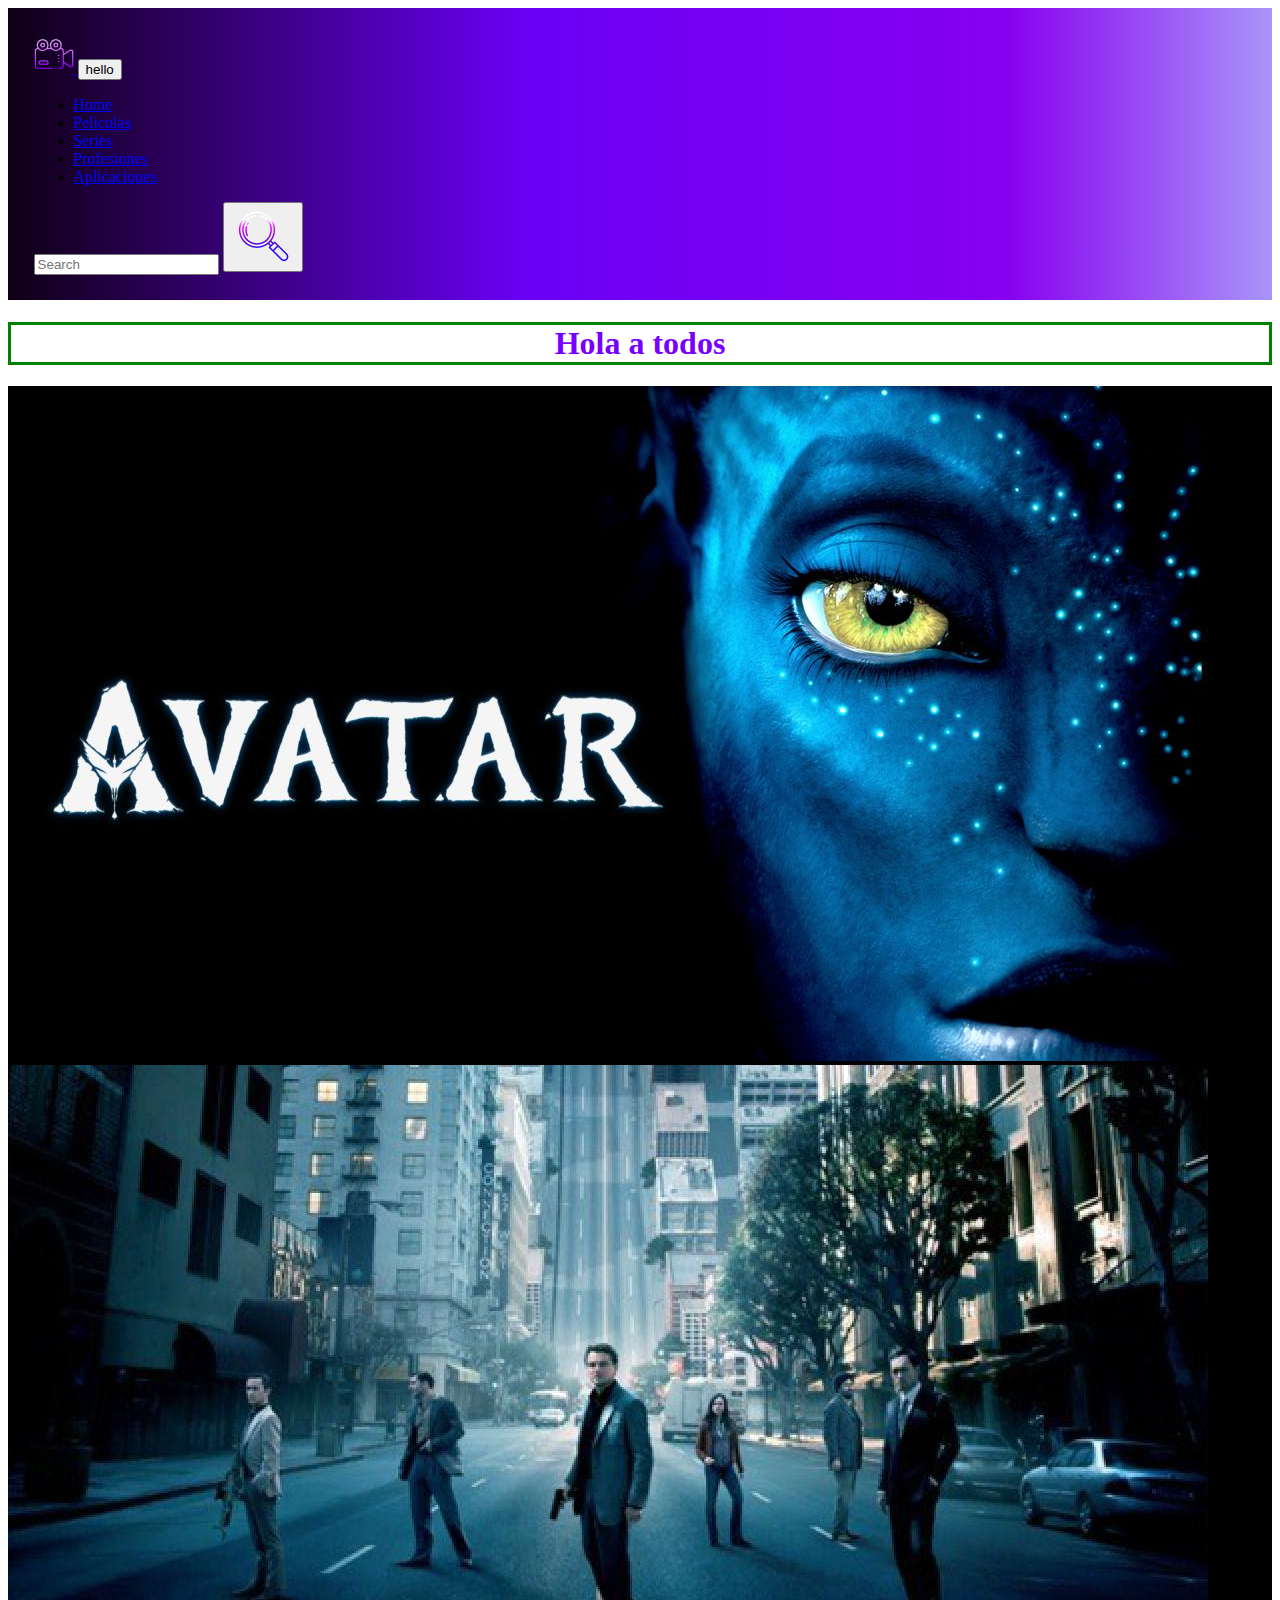
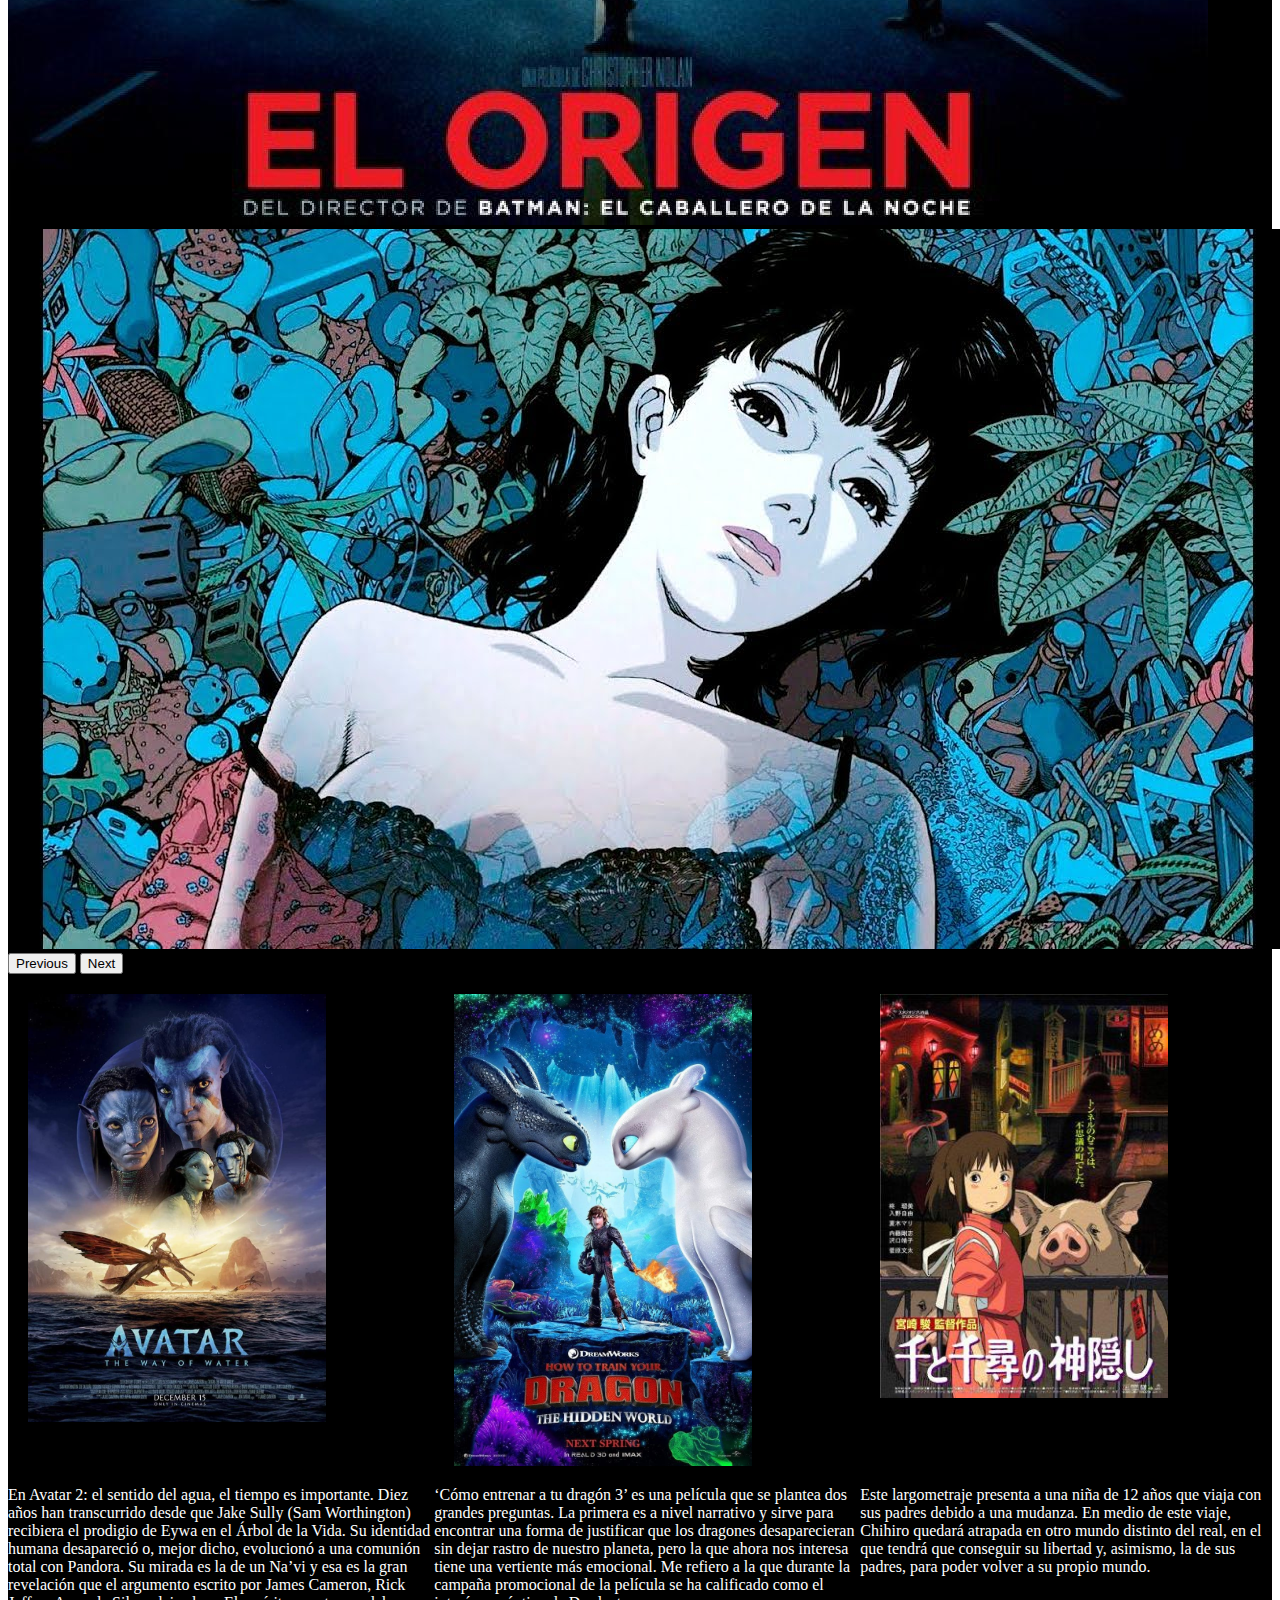
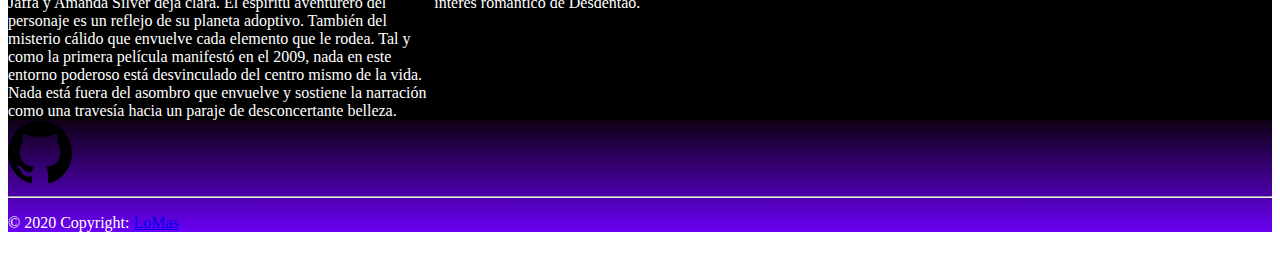
==== proyecto_loMas/index.html @ f8d0b020 "Add files via upload" ====
<!DOCTYPE html>
<html lang="en">

<head>
    <meta charset="UTF-8">
    <meta name="author" content="Shova Shrestha">
    <meta http-equiv="X-UA-Compatible" content="IE=edge">
    <meta name="viewport" content="width=device-width, initial-scale=1.0">
    <title>LoMas</title>
    <script src="script.js"></script>
    <link rel="stylesheet" href="style.css">
    <!-- bootStrap css-->
    <link href="https://cdn.jsdelivr.net/npm/bootstrap@5.3.0-alpha1/dist/css/bootstrap.min.css" rel="stylesheet"
        integrity="sha384-GLhlTQ8iRABdZLl6O3oVMWSktQOp6b7In1Zl3/Jr59b6EGGoI1aFkw7cmDA6j6gD" crossorigin="anonymous">

    <script type="text/javascript" src="jquery.js"></script>
    <!-- bootStrap JavaScript-->
    <script src="https://cdn.jsdelivr.net/npm/bootstrap@5.3.0-alpha1/dist/js/bootstrap.bundle.min.js"
        integrity="sha384-w76AqPfDkMBDXo30jS1Sgez6pr3x5MlQ1ZAGC+nuZB+EYdgRZgiwxhTBTkF7CXvN"
        crossorigin="anonymous"></script>



    <script>
        $(function () {
            $("#header").load("header.html");
        });
    </script>
    <script>
        $(function () {
            $("#footer").load("footer.html");
        });
    </script>

    <link rel="icon" href="img/camara-de-cine (1).png">
   
    

</head>


<body>
    <!-- Header-->
    <div id="header"></div>

    <h1>Hola a todos</h1>

    <!-- Header-->
    <div class="contenedor">
        <!-- Carrusel-->
        <div id="carouselExampleInterval" class="carousel slide" data-bs-ride="carousel">
            <div class="carousel-inner ">
                <div class="carousel-item active " data-bs-interval="10000">
                    <img src="img/avatar.jpeg" alt="portada avatar" class="d-block w-100 ">
                </div>
                <div class="carousel-item" data-bs-interval="2000">
                    <img src="img/origen.jpg" alt="imagen de cartelera, El viaje de Chihiro" class="d-block w-100">
                </div>
                <div class="carousel-item">
                    <img src="img/perfect_blue.jpg"
                        alt="imagen de cartelera de la pelicula como entrenar a tu dragón dos" class="d-block w-100 ">
                </div>
            </div>

            <!-- botones de flecha-->
            <button class="carousel-control-prev" type="button" data-bs-target="#carouselExampleInterval"
                data-bs-slide="prev">
                <span class="carousel-control-prev-icon" aria-hidden="true"></span>
                <span class="visually-hidden">Previous</span>
            </button>
            <button class="carousel-control-next" type="button" data-bs-target="#carouselExampleInterval"
                data-bs-slide="next">
                <span class="carousel-control-next-icon" aria-hidden="true"></span>
                <span class="visually-hidden">Next</span>
            </button>
            <!-- botones de flecha-->
        </div>
        <!-- Carrusel-->
        <!-- Imagenes-->
        <div class="grid-container">

            <img src="img/Avatar2.jpg" alt=" imagen de pelicula avazar 2v" class="grid-item 1">


            <img src="img/como-entrenar-a-tu-dragon-3-.jpg"
                alt="imagen de cartelera de la pelicula como entrenar a tu dragón dos" class="grid-item">


            <img src="img/El_viaje_de_Chihiro-348587850-mmed.jpg" alt="imagen de cartelera, El viaje de Chihiro"
                class="grid-item">

            <div class="texto">
                En Avatar 2: el sentido del agua, el tiempo es importante. Diez años han transcurrido desde que Jake
                Sully (Sam Worthington) recibiera el prodigio de Eywa en el Árbol de la Vida. Su identidad humana
                desapareció o, mejor dicho, evolucionó a una comunión total con Pandora.

                Su mirada es la de un Na’vi y esa es la gran revelación que el argumento escrito por James Cameron, Rick
                Jaffa y Amanda Silver deja clara. El espíritu aventurero del personaje es un reflejo de su planeta
                adoptivo.

                También del misterio cálido que envuelve cada elemento que le rodea. Tal y como la primera película
                manifestó en el 2009, nada en este entorno poderoso está desvinculado del centro mismo de la vida. Nada
                está fuera del asombro que envuelve y sostiene la narración como una travesía hacia un paraje de
                desconcertante belleza.
            </div>
            <div class="texto">
                ‘Cómo entrenar a tu dragón 3’ es una película que se plantea dos grandes preguntas. La primera es a
                nivel narrativo y sirve para encontrar una forma de justificar que los dragones desaparecieran sin dejar
                rastro de nuestro planeta, pero la que ahora nos interesa tiene una vertiente más emocional. Me refiero
                a la que durante la campaña promocional de la película se ha calificado como el interés romántico de
                Desdentao.
            </div>
            <div class="texto">
                Este largometraje presenta a una niña de 12 años que viaja con sus padres debido a una mudanza. En medio
                de este viaje, Chihiro quedará atrapada en otro mundo distinto del real, en el que tendrá que conseguir
                su libertad y, asimismo, la de sus padres, para poder volver a su propio mundo.
            </div>
            <script>
                $(document).ready(function () {
                    var numero = 1;
                    $("img").click(function () {
                        $(".texto").toggle();
                    })
                })



            </script>

        </div>
        <!-- Imagenes-->
    </div>

    <!-- Footer-->

    <div id="footer"></div>
    <!-- Footer-->
</body>

</html>
---- proyecto_loMas/style.css ----
html {
    min-height: 100%;
    position: relative;
}

body {
    display: flex;
    flex-direction: column;
    height: 100%;


}

/*Header*/
.fondo {


    background: hsla(282, 100%, 4%, 1);

    background: linear-gradient(0deg, hsla(282, 100%, 4%, 1) 0%, hsla(266, 100%, 48%, 1) 41%, hsla(274, 100%, 47%, 1) 79%, hsla(252, 89%, 78%, 1) 100%);

    background: -moz-linear-gradient(0deg, hsla(282, 100%, 4%, 1) 0%, hsla(266, 100%, 48%, 1) 41%, hsla(274, 100%, 47%, 1) 79%, hsla(252, 89%, 78%, 1) 100%);

    background: -webkit-linear-gradient(0deg, hsla(282, 100%, 4%, 1) 0%, hsla(266, 100%, 48%, 1) 41%, hsla(274, 100%, 47%, 1) 79%, hsla(252, 89%, 78%, 1) 100%);

    filter: progid: DXImageTransform.Microsoft.gradient(startColorstr="#0E0014", endColorstr="#6A00F4", GradientType=1);


    padding: 2vw;

}

/* index.html*/

.btn.btn-outline-success {
    --bs-btn-color: black;
    --bs-btn-border-color: #ffffff;
    --bs-btn-hover-color: #fff;
    --bs-btn-hover-bg: #7700ff;
    --bs-btn-hover-border-color: #198754;
    --bs-btn-focus-shadow-rgb: 25, 135, 84;
    --bs-btn-active-color: #fff;
    --bs-btn-active-bg: #198754;
    --bs-btn-active-border-color: #198754;
    --bs-btn-active-shadow: inset 0 3px 5px rgba(0, 0, 0, 0.125);
    --bs-btn-disabled-color: #198754;
    --bs-btn-disabled-bg: transparent;
    --bs-btn-disabled-border-color: #198754;
    --bs-gradient: none;

    height: 70px;
}

.contenedor {
    display: flex;
    flex-direction: column;

}

/* Carrusel
*/
.carousel {
    background-color: black;


}



/*Imagenes*/



.grid-container {

    display: grid;
    grid-template-columns: auto auto auto;
    justify-content: center;
    background-color: black;


}

.grid-item {
    margin: 20px;
    width: 70%;


}

.texto {
    color: white;
}


/* aplicaciones.html*/

h1 {
    font-family: 'Playfair Display', serif;
    text-align: center;
    border: 3px solid green;
    color: #7700ff;
}

h3 {
    color: white;
}

p {
    color: white;
    font-family: 'Playfair Display', serif;
}

.container {
    display: grid;
    grid-template-columns: auto auto;
}

.item {
    margin: p;

}

.img-app {
    width: 300px;
}

/*Footer*/
footer {
    background: hsla(282, 100%, 4%, 1);

    background: linear-gradient(270deg, hsla(282, 100%, 4%, 1) 0%, hsla(266, 100%, 48%, 1) 100%);

    background: -moz-linear-gradient(270deg, hsla(282, 100%, 4%, 1) 0%, hsla(266, 100%, 48%, 1) 100%);

    background: -webkit-linear-gradient(270deg, hsla(282, 100%, 4%, 1) 0%, hsla(266, 100%, 48%, 1) 100%);

    filter: progid: DXImageTransform.Microsoft.gradient(startColorstr="#0E0014", endColorstr="#6A00F4", GradientType=1);



    flex: 0 0 auto;



}
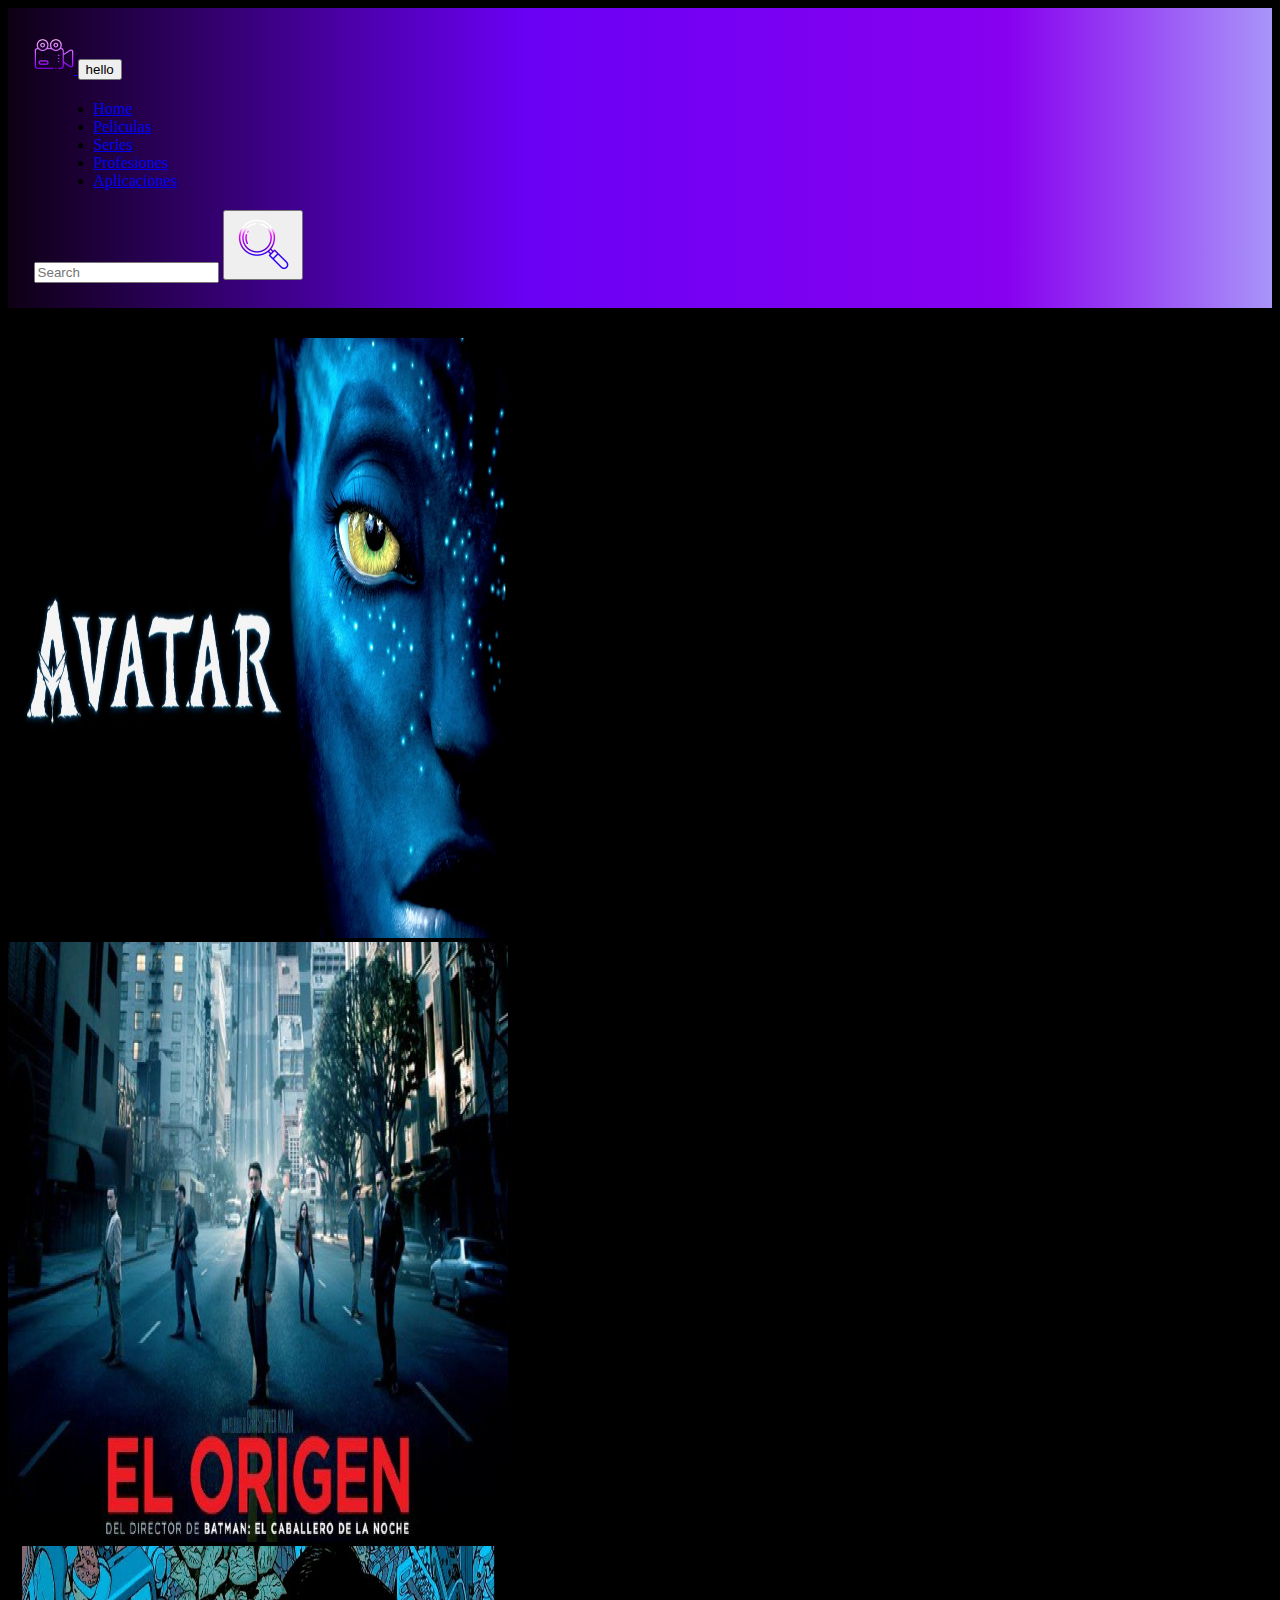
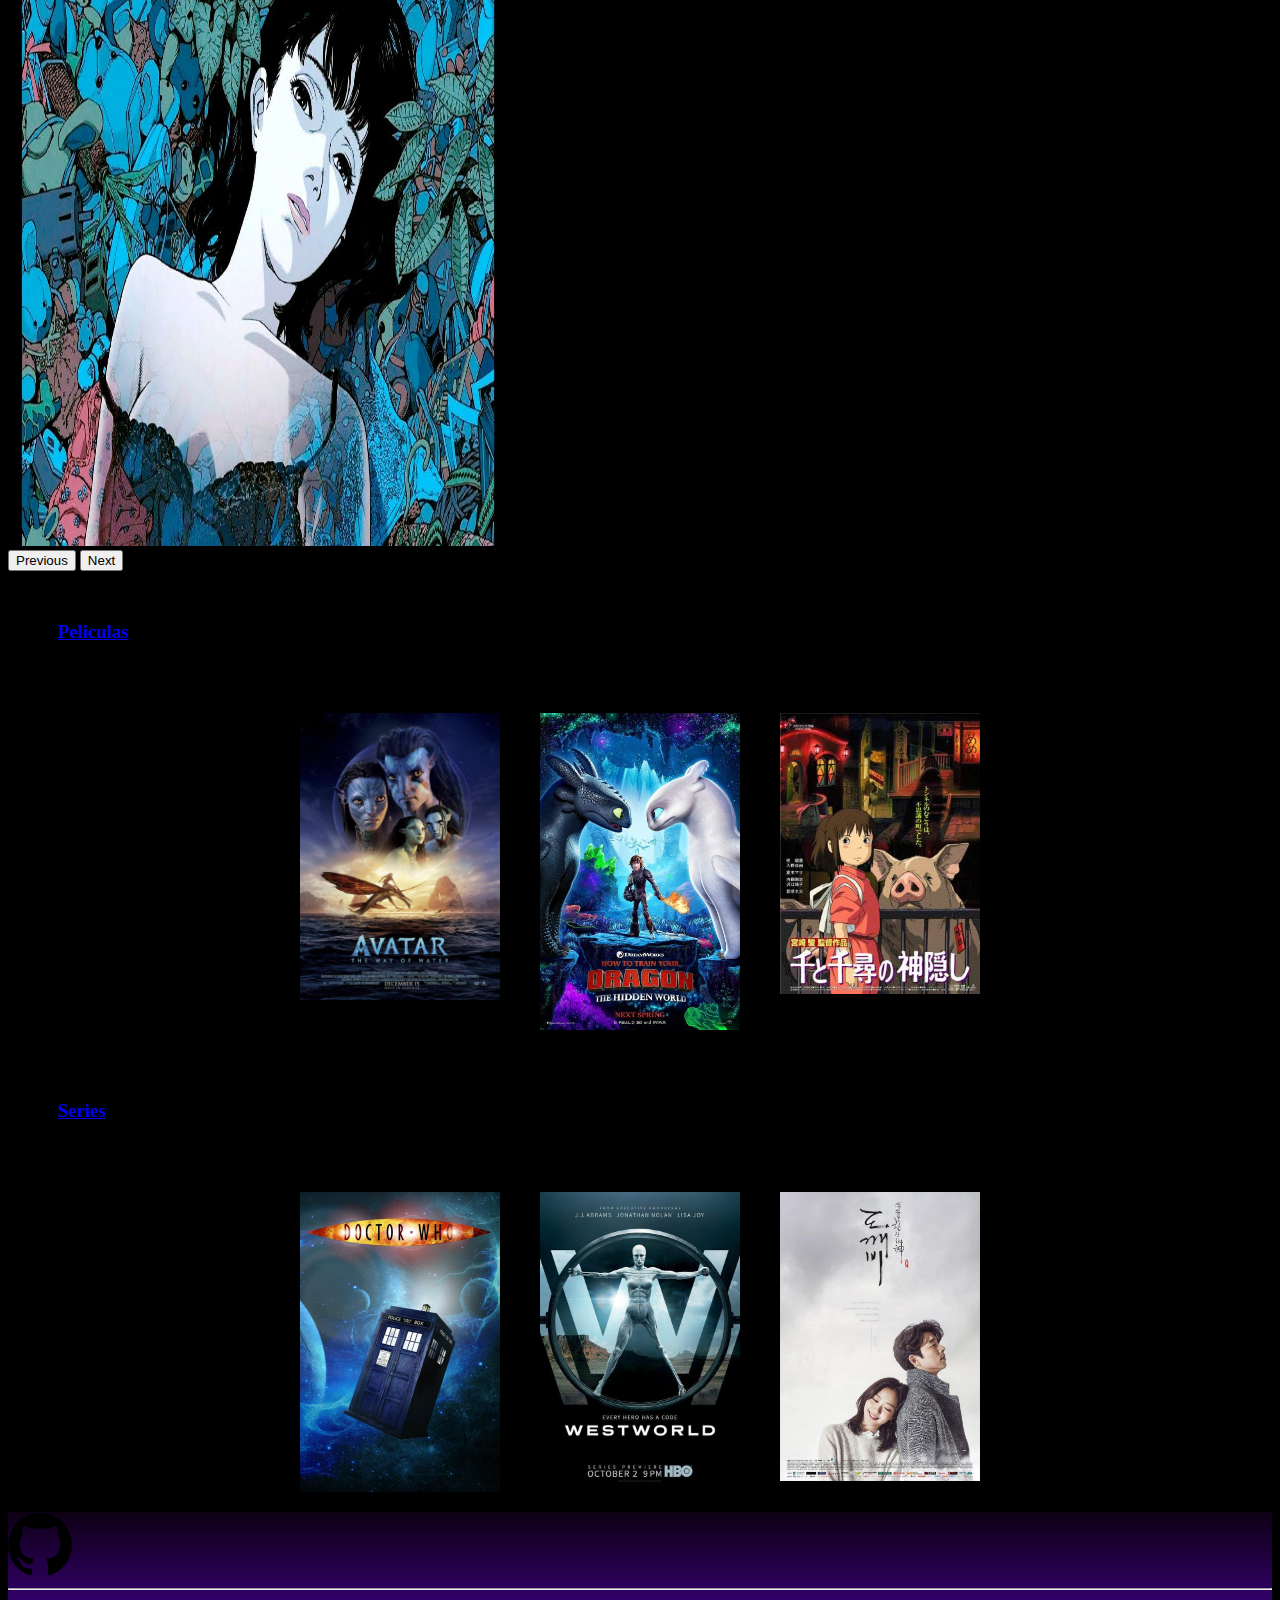
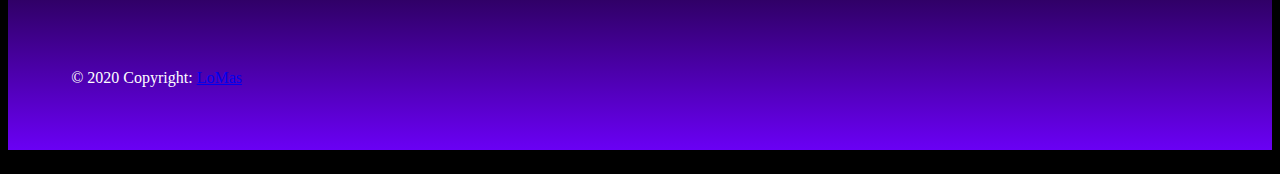
==== commit 7eb4876c: "Add files via upload" ====
--- a/proyecto_loMas/index.html
+++ b/proyecto_loMas/index.html
@@ -43,7 +43,7 @@
     <!-- Header-->
     <div id="header"></div>
 
-    <h1>Hola a todos</h1>
+    
 
     <!-- Header-->
     <div class="contenedor">
@@ -51,14 +51,14 @@
         <div id="carouselExampleInterval" class="carousel slide" data-bs-ride="carousel">
             <div class="carousel-inner ">
                 <div class="carousel-item active " data-bs-interval="10000">
-                    <img src="img/avatar.jpeg" alt="portada avatar" class="d-block w-100 ">
+                    <img src="img/avatar.jpeg" alt="portada avatar" class="d-block w-100 imgC ">
                 </div>
                 <div class="carousel-item" data-bs-interval="2000">
-                    <img src="img/origen.jpg" alt="imagen de cartelera, El viaje de Chihiro" class="d-block w-100">
+                    <img src="img/origen.jpg" alt="imagen de cartelera, El viaje de Chihiro" class="d-block w-100 imgC">
                 </div>
                 <div class="carousel-item">
                     <img src="img/perfect_blue.jpg"
-                        alt="imagen de cartelera de la pelicula como entrenar a tu dragón dos" class="d-block w-100 ">
+                        alt="imagen de cartelera de la pelicula como entrenar a tu dragón dos" class="d-block w-100 imgC">
                 </div>
             </div>
 
@@ -77,18 +77,20 @@
         </div>
         <!-- Carrusel-->
         <!-- Imagenes-->
+        <h3><a href="peliculas.html"> Peliculas </a></h3>
         <div class="grid-container">
 
-            <img src="img/Avatar2.jpg" alt=" imagen de pelicula avazar 2v" class="grid-item 1">
+            <img src="img/Avatar2.jpg" alt=" imagen de pelicula avazar 2v" class="grid-item imgP">
 
 
             <img src="img/como-entrenar-a-tu-dragon-3-.jpg"
-                alt="imagen de cartelera de la pelicula como entrenar a tu dragón dos" class="grid-item">
+                alt="imagen de cartelera de la pelicula como entrenar a tu dragón dos" class="grid-item imgP" >
 
 
             <img src="img/El_viaje_de_Chihiro-348587850-mmed.jpg" alt="imagen de cartelera, El viaje de Chihiro"
-                class="grid-item">
+                class="grid-item imgP">
 
+                
             <div class="texto">
                 En Avatar 2: el sentido del agua, el tiempo es importante. Diez años han transcurrido desde que Jake
                 Sully (Sam Worthington) recibiera el prodigio de Eywa en el Árbol de la Vida. Su identidad humana
@@ -115,10 +117,54 @@
                 de este viaje, Chihiro quedará atrapada en otro mundo distinto del real, en el que tendrá que conseguir
                 su libertad y, asimismo, la de sus padres, para poder volver a su propio mundo.
             </div>
+       
+
+        </div>
+        <!-- Imagenes-->
+
+        <h3><a href="peliculas.html"> Series </a></h3>
+        <div class="grid-container">
+
+        <img src="img/Doctor_Who_Serie.jpg" alt=" imagen de pelicula avazar 2v" class="grid-item 1">
+
+
+            <img src="img/Westworld_Serie-large.jpg"
+                alt="imagen de cartelera de la pelicula como entrenar a tu dragón dos" class="grid-item">
+
+
+            <img src="img/goblin-1.jpg" alt="imagen de cartelera, El viaje de Chihiro" class="grid-item">
+
+            <div class="texto">
+                Doctor Who es un programa de televisión que trata de las aventuras de un misterioso hombre conocido sólo como el Doctor. El Doctor viaja a través del espacio y el tiempo en una nave llamada TARDIS, un acrónimo de "Time And Relative Dimension In Space (Tiempo y relativa dimensión en el espacio)". Suele ir acompañado de uno o varios compañeros, la mayoría de las veces mujeres. El tono del programa varía de serio a cómico y de horror gótico al campo de la pantomima. La serie de Doctor Who original se recuerda con cariño entre el público por lo general con monstruos horripilantes (como los Daleks y los Cybermen), siendo pioneros en el uso de la música electrónica y efectos especiales de bajo presupuesto. 
+            </div>
+            <div class="texto">
+                Está ambientada en un parque temático futurista cuyas instalaciones cuentan con seres biológicos
+                programados que pueden introducirse en cualquier tipo de fantasía por muy oscura que sea. Los "nuevos
+                visitantes" son humanos que pagan ingentes sumas de dinero para internarse en esos mundos y hacer
+                realidad sus sueños en una experiencia 100% inmersiva. Esto incluye matar, sexo, diversión y
+                experimentar el oeste americano en primera persona.
+
+                Los creadores de dicho lugar tienen algo en lo que pensar: sus criaturas empiezan a revelarse contra
+                ellos acusándolos de haber creado "la cárcel de sus pecados". La última actualización de su programación
+                ha consistido en inducirles "ensoñaciones", lo que les ha permitidp experimentar un salto exponencial:
+                tienen la capacidad de mentir, así que han alcanzado un nivel de abstracción que puede llegar a hacerlos
+                "iguales" a los seres humanos.
+            </div>
+            <div class="texto">
+                “Kim Shin es un guerrero invencible y un general asignado del antiguo reino de Goryeo. Sin embargo,
+                cuando regresó de la batalla fue traicionado por el joven príncipe, que por las influencias de su
+                consejero real, manda a asesinar a Kim Shin. El muere a causa de su propia espada, pero le fue dada una
+                segunda oportunidad de vivir. Sin embargo, pronto encuentra que es una maldición, ya que esto
+                significaba ver morir a todos los que ama, sin olvidar ninguna de esas muertes. El único que podría
+                sacar la espada de su cuerpo y dejarlo por fin descansar en paz, es una chica misteriosa, que puede ver
+                fantasmas y que sólo se conoce como la novia del Ser Inmortal.
+            </div>
             <script>
                 $(document).ready(function () {
                     var numero = 1;
-                    $("img").click(function () {
+
+                   
+                    $(".imgP").hover(function () {
                         $(".texto").toggle();
                     })
                 })
@@ -128,7 +174,6 @@
             </script>
 
         </div>
-        <!-- Imagenes-->
     </div>
 
     <!-- Footer-->
--- a/proyecto_loMas/style.css
+++ b/proyecto_loMas/style.css
@@ -7,6 +7,7 @@
     display: flex;
     flex-direction: column;
     height: 100%;
+    background-color: black;
 
 
 }
@@ -28,6 +29,14 @@
 
     padding: 2vw;
 
+}
+
+.navbar-nav {
+    margin: 20px;
+}
+
+.logo{
+    box-shadow: 20px 30px white;
 }
 
 /* index.html*/
@@ -54,23 +63,20 @@
 .contenedor {
     display: flex;
     flex-direction: column;
+    background-color: black;
 
 }
 
 /* Carrusel
 */
 .carousel {
-    background-color: black;
-
+    margin-top: 30px;
 
 }
 
 
 
 /*Imagenes*/
-
-
-
 .grid-container {
 
     display: grid;
@@ -81,48 +87,116 @@
 
 }
 
+h3{
+    margin: 50px;
+}
+
 .grid-item {
     margin: 20px;
     width: 70%;
 
 
 }
-
+.imgC{
+    width: 30%;
+    height:50%;
+}
+
+.grid-item:hover{
+    transform: scale(1.2);
+}
 .texto {
     color: white;
-}
-
+    display: none;
+}
+
+@media screen and (min-width: 1000px) {
+    .grid-container {
+        display: grid;
+      grid-template-columns: auto auto auto auto auto;
+        
+        background-color: black;
+
+
+    }
+
+    .grid-item {
+        margin: 20px;
+        width: 200px;
+        
+
+
+    }
+    .imgC{
+        width: 500px;
+        height:600px;
+    }
+
+}
 
 /* aplicaciones.html*/
 
 h1 {
     font-family: 'Playfair Display', serif;
     text-align: center;
-    border: 3px solid green;
-    color: #7700ff;
-}
-
-h3 {
-    color: white;
-}
+    background-color: black;
+    color: white;
+}
+
+
 
 p {
     color: white;
     font-family: 'Playfair Display', serif;
-}
-
-.container {
+    text-align: justify;
+    padding: 5%;
+
+}
+
+.container-app {
     display: grid;
     grid-template-columns: auto auto;
+   
+    background-color: black;
+
 }
 
 .item {
-    margin: p;
-
-}
-
+
+    margin: 30px;
+    color: white;
+
+}
+
+@media screen and (max-width: 699px) {
+    .container-app {
+        display: block;
+        grid-template-columns: auto auto;
+        grid-auto-flow: inherit;
+        background-color: black;
+
+    }
+
+}
+
+@media screen and (min-width: 1000px) {
+    .container-app {
+        display: grid;
+        grid-template-columns: auto auto auto auto;
+        
+        background-color: black;
+
+    }
+
+}
 .img-app {
     width: 300px;
+    box-shadow: 10px 10px  white ;
+
+}
+.img-app:hover{
+   
+    transform: scale(1.1);
 }
 
 /*Footer*/
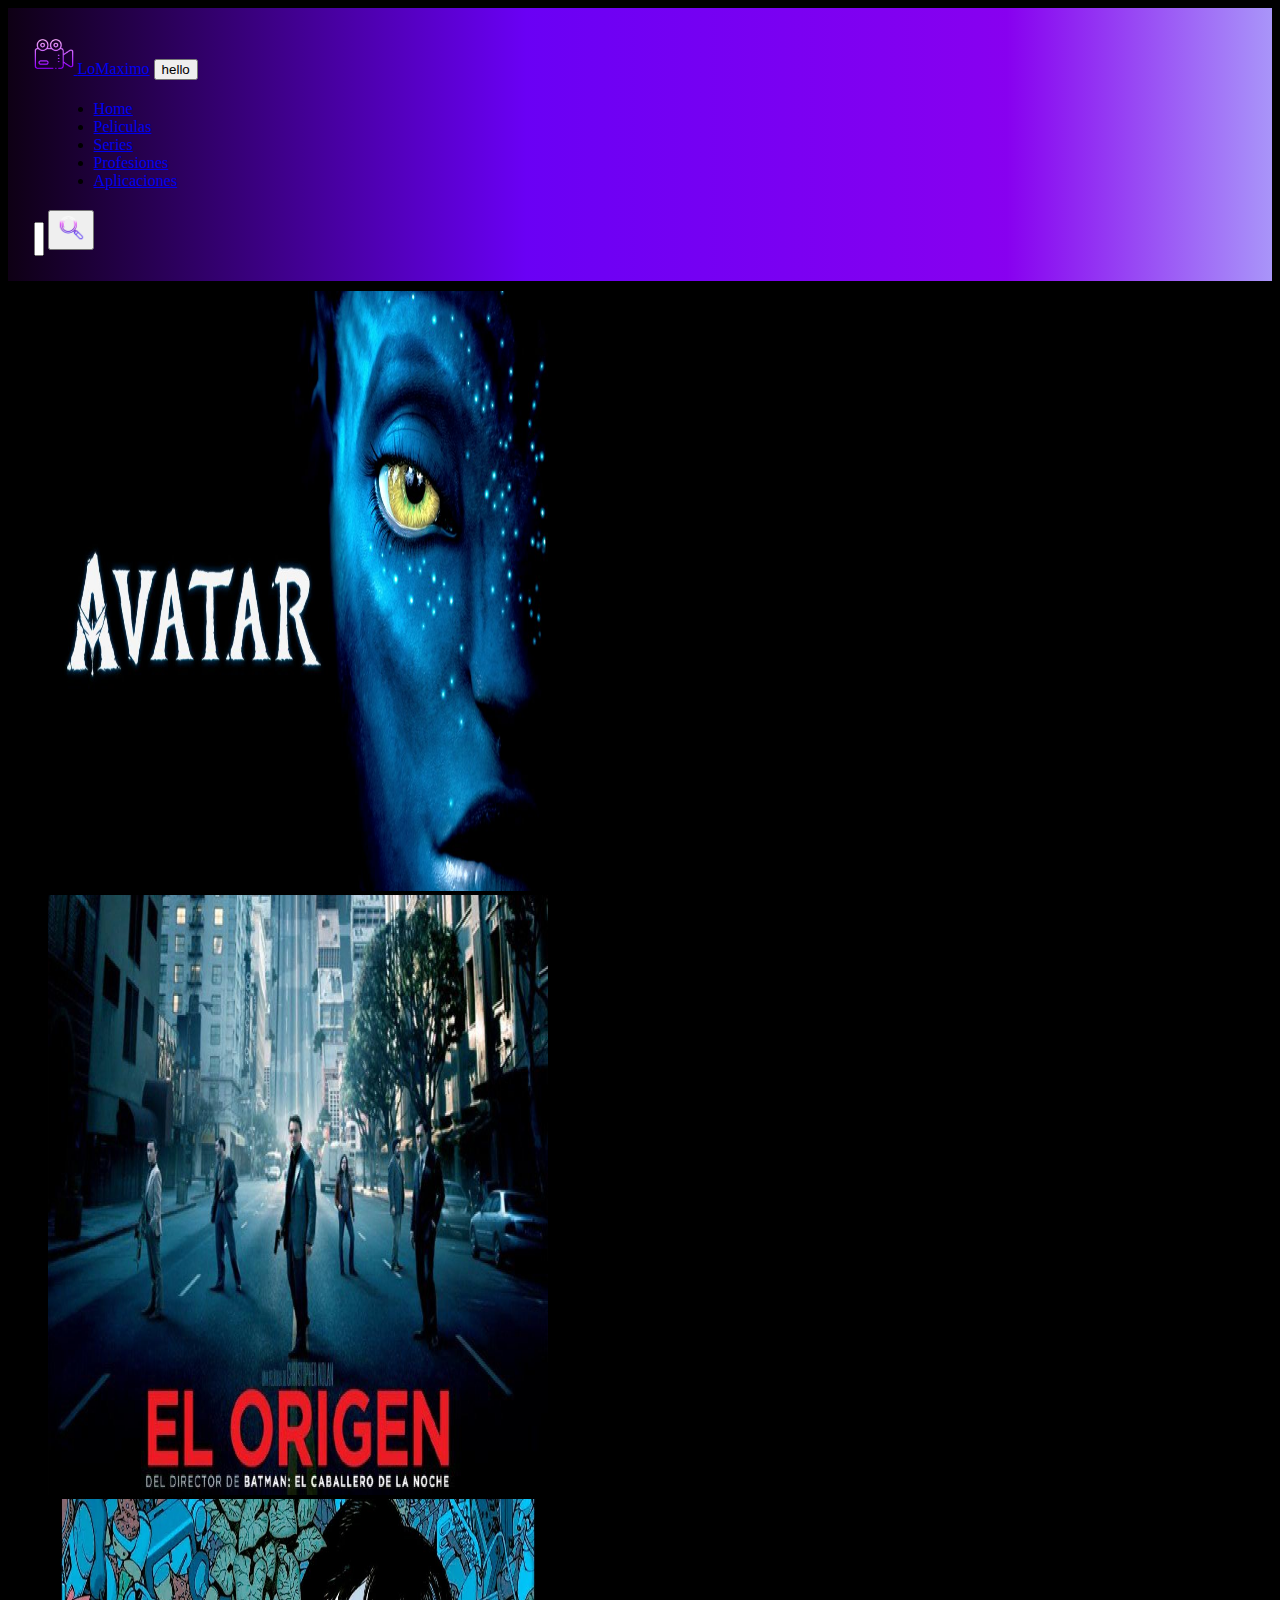
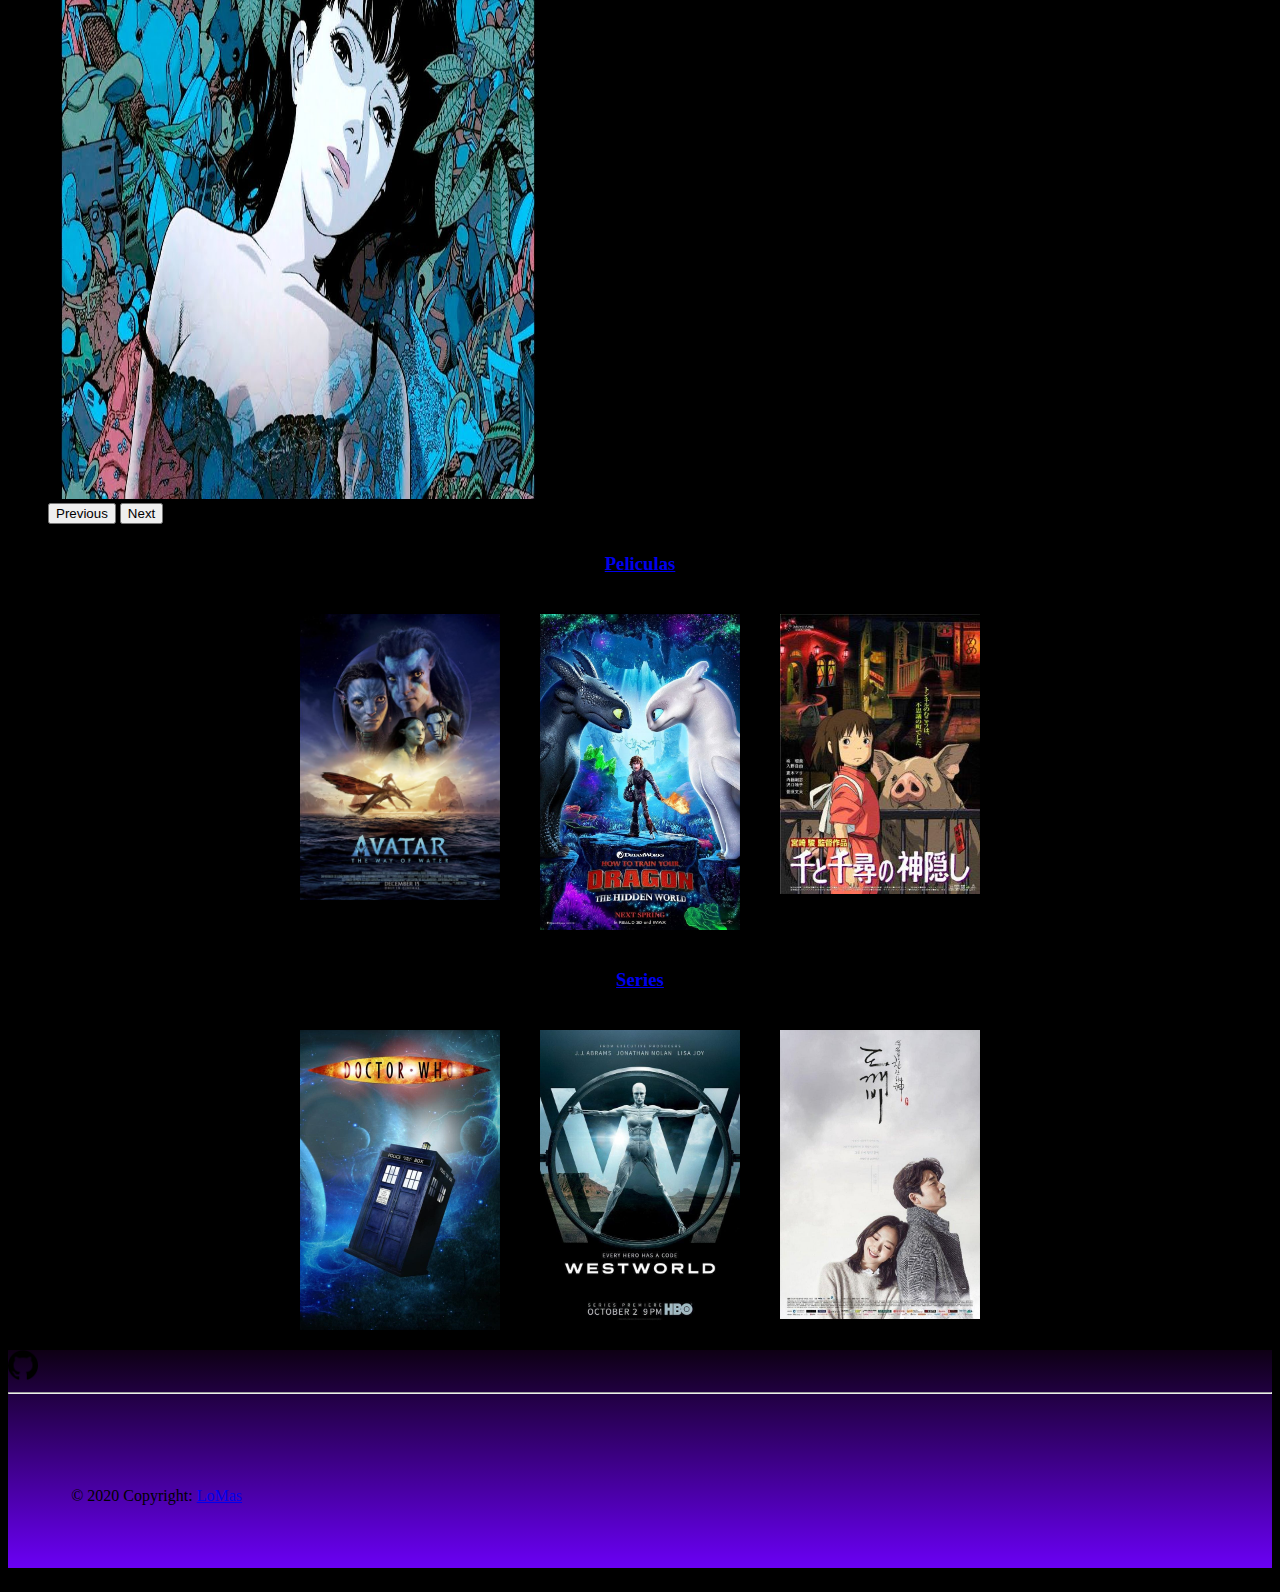
==== commit 6f591814: "Add files via upload" ====
--- a/proyecto_loMas/index.html
+++ b/proyecto_loMas/index.html
@@ -125,7 +125,7 @@
         <h3><a href="peliculas.html"> Series </a></h3>
         <div class="grid-container">
 
-        <img src="img/Doctor_Who_Serie.jpg" alt=" imagen de pelicula avazar 2v" class="grid-item 1">
+        <img src="img/Doctor_Who_Serie.jpg" alt=" imagen de pelicula avazar 2v" class="grid-item ">
 
 
             <img src="img/Westworld_Serie-large.jpg"
--- a/proyecto_loMas/style.css
+++ b/proyecto_loMas/style.css
@@ -35,11 +35,18 @@
     margin: 20px;
 }
 
-.logo{
-    box-shadow: 20px 30px white;
-}
-
-/* index.html*/
+
+#nombre {
+    font-family: 'Playfair Display', serif;
+    font-size: 1.5em;
+    color: green;
+
+}
+
+.buscar {
+    height: 34px;
+    width: 10px;
+}
 
 .btn.btn-outline-success {
     --bs-btn-color: black;
@@ -57,8 +64,16 @@
     --bs-btn-disabled-border-color: #198754;
     --bs-gradient: none;
 
-    height: 70px;
-}
+    height: 40px;
+}
+
+.btn img {
+    height: 30px;
+}
+
+/* index.html*/
+
+
 
 .contenedor {
     display: flex;
@@ -70,10 +85,16 @@
 /* Carrusel
 */
 .carousel {
-    margin-top: 30px;
-
-}
-
+   
+    margin: 10px 40px 10px 40px;
+
+}
+
+
+
+.carousel-img{
+    width:100% ;
+}
 
 
 /*Imagenes*/
@@ -83,12 +104,13 @@
     grid-template-columns: auto auto auto;
     justify-content: center;
     background-color: black;
-
-
-}
-
-h3{
-    margin: 50px;
+    
+
+
+}
+
+h3 {
+    text-align: center;
 }
 
 .grid-item {
@@ -97,14 +119,16 @@
 
 
 }
-.imgC{
+
+.imgC {
     width: 30%;
-    height:50%;
-}
-
-.grid-item:hover{
+    height: 50%;
+}
+
+.grid-item:hover {
     transform: scale(1.2);
 }
+
 .texto {
     color: white;
     display: none;
@@ -113,9 +137,9 @@
 @media screen and (min-width: 1000px) {
     .grid-container {
         display: grid;
-      grid-template-columns: auto auto auto auto auto;
-        
-        background-color: black;
+        grid-template-columns: auto auto auto auto auto;
+
+
 
 
     }
@@ -123,48 +147,55 @@
     .grid-item {
         margin: 20px;
         width: 200px;
-        
-
-
-    }
-    .imgC{
+
+
+
+    }
+
+    .imgC {
         width: 500px;
-        height:600px;
+        height: 600px;
     }
 
 }
 
 /* aplicaciones.html*/
 
-h1 {
+.titulo {
     font-family: 'Playfair Display', serif;
     text-align: center;
-    background-color: black;
-    color: white;
-}
-
-
-
-p {
-    color: white;
+    color: white;
+    background-color: black;
+    margin-bottom: 0rem;
+    padding: 30px;
+
+}
+
+
+
+div p {
+   
     font-family: 'Playfair Display', serif;
     text-align: justify;
     padding: 5%;
+    margin-top: 30px;
 
 }
 
 .container-app {
     display: grid;
     grid-template-columns: auto auto;
+    background-color: black;
+
+
+}
+
+.item {
+
+    margin: 50px;
+    color: white;
+    padding: 10px;
    
-    background-color: black;
-
-}
-
-.item {
-
-    margin: 30px;
-    color: white;
 
 }
 
@@ -183,22 +214,72 @@
     .container-app {
         display: grid;
         grid-template-columns: auto auto auto auto;
-        
+
         background-color: black;
 
     }
 
 }
+
 .img-app {
     width: 300px;
-    box-shadow: 10px 10px  white ;
-
-}
-.img-app:hover{
-   
+    box-shadow: 10px 10px white;
+
+}
+
+.img-app:hover {
+
     transform: scale(1.1);
 }
 
+.card{
+    background-color: rgb(96, 109, 231);
+    color: white;
+    border-radius: 10px 2px 40px;
+    margin-top: 25px;
+    margin-left: 30px;
+    box-shadow: white;
+    width: 100%;
+    background: hsla(282, 100%, 4%, 1);
+
+    background: linear-gradient(270deg, hsla(282, 100%, 4%, 1) 0%, hsla(266, 100%, 48%, 1) 100%);
+
+    background: -moz-linear-gradient(270deg, hsla(282, 100%, 4%, 1) 0%, hsla(266, 100%, 48%, 1) 100%);
+
+    background: -webkit-linear-gradient(270deg, hsla(282, 100%, 4%, 1) 0%, hsla(266, 100%, 48%, 1) 100%);
+
+    filter: progid: DXImageTransform.Microsoft.gradient(startColorstr="#0E0014", endColorstr="#6A00F4", GradientType=1);
+
+
+}
+
+/* profesiones.html*/
+
+.flex{
+    display: flex;
+    flex-wrap: wrap;
+    flex-direction: column;
+    
+    
+}
+.flex-item-derecham{
+    flex: 20%;
+}
+.card-body span{
+    text-align: center;
+    
+    
+
+}
+
+h3{
+    color: white;
+}
+
+
+.grid-item:hover {
+    transform: scale(1.2);
+}
 /*Footer*/
 footer {
     background: hsla(282, 100%, 4%, 1);
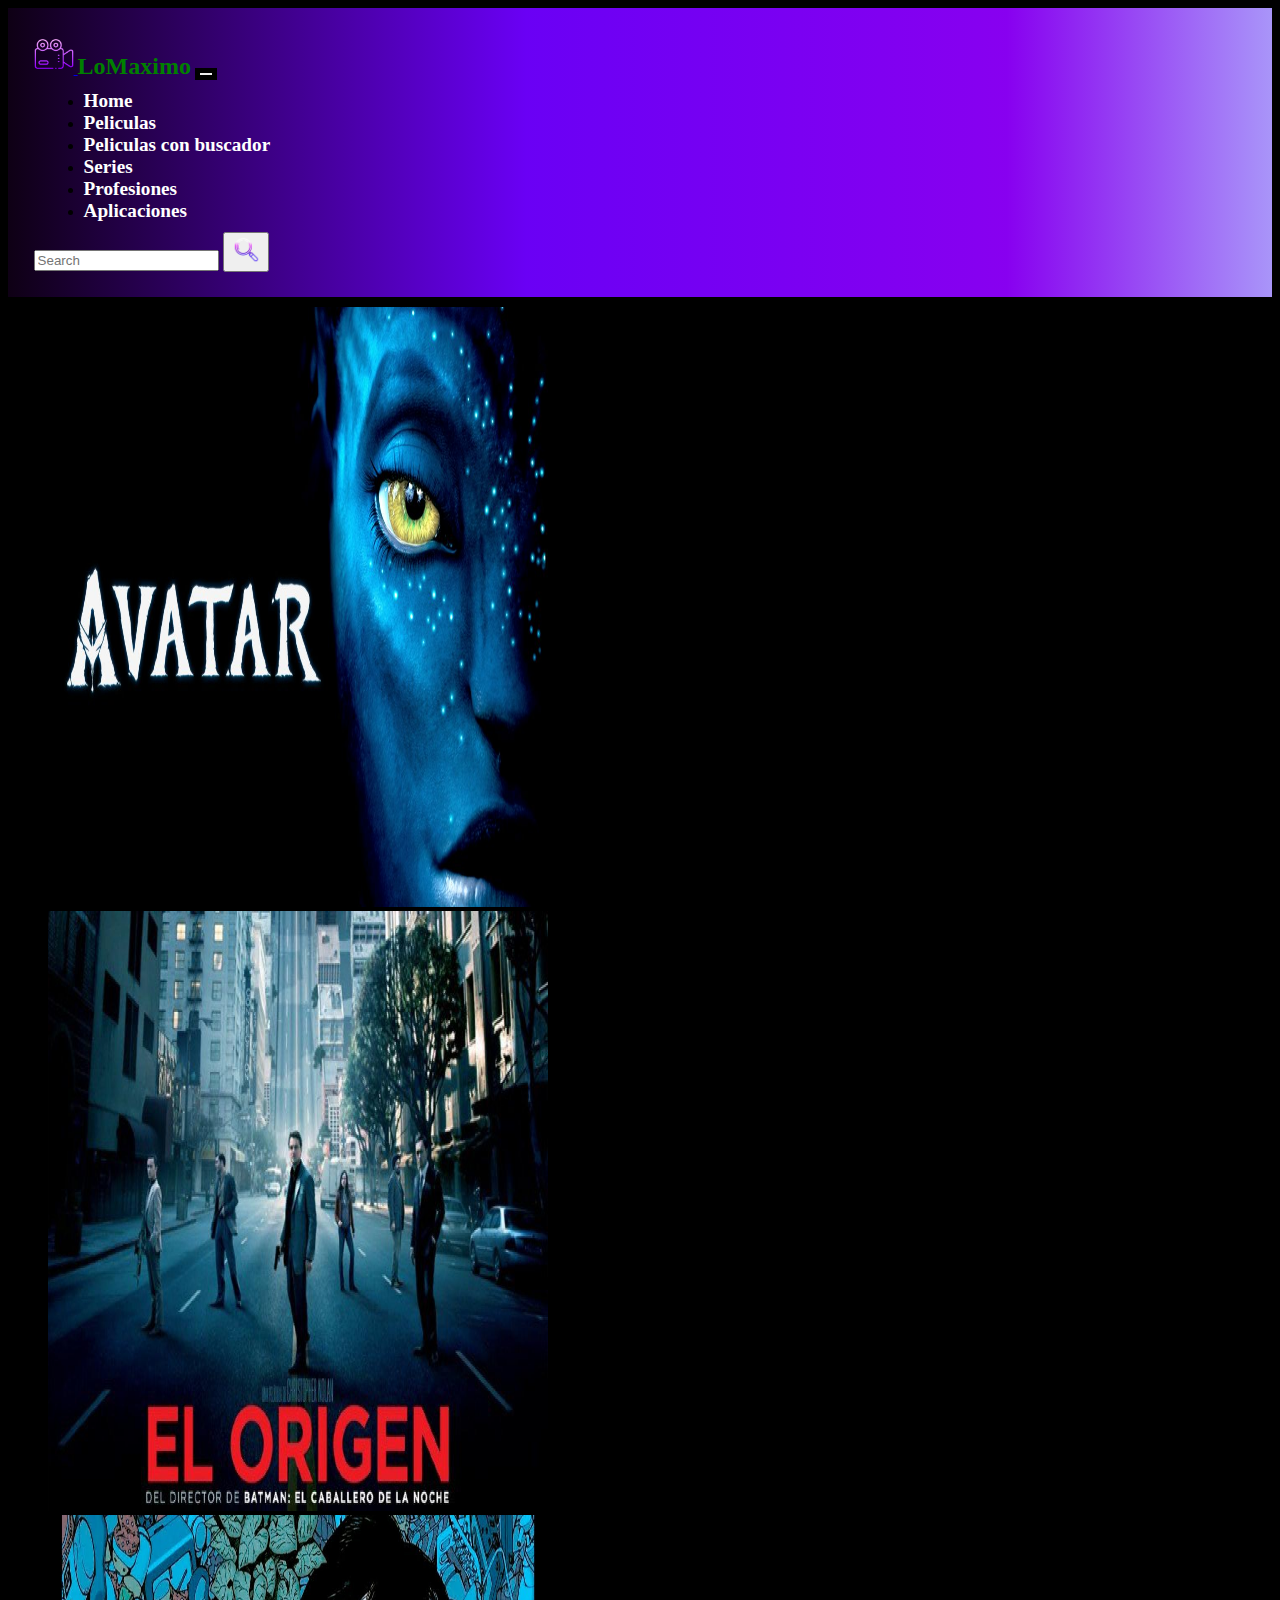
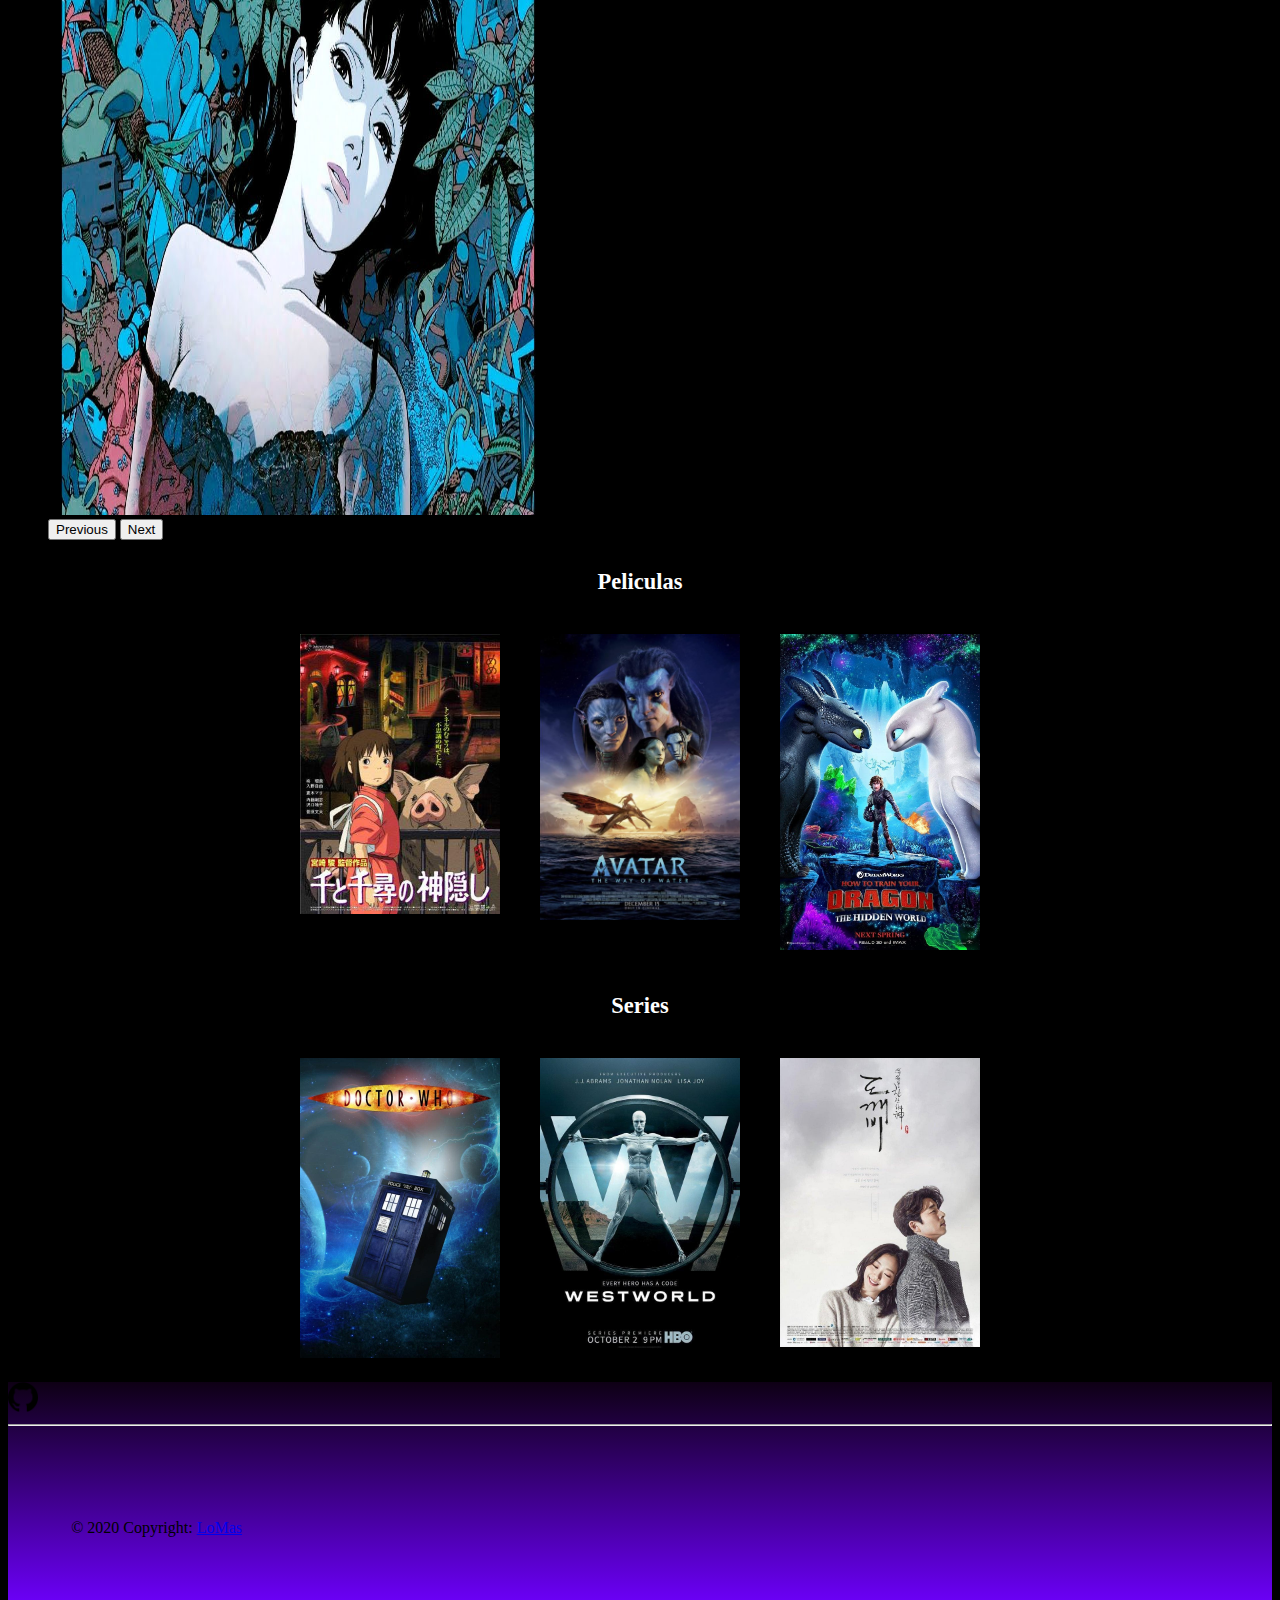
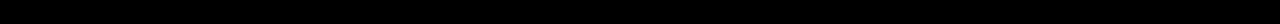
==== commit 52a9304b: "Add files via upload" ====
--- a/proyecto_loMas/index.html
+++ b/proyecto_loMas/index.html
@@ -7,17 +7,16 @@
     <meta http-equiv="X-UA-Compatible" content="IE=edge">
     <meta name="viewport" content="width=device-width, initial-scale=1.0">
     <title>LoMas</title>
-    <script src="script.js"></script>
+
     <link rel="stylesheet" href="style.css">
+    <!-- 
+    <script src="script.js"></script>-->
     <!-- bootStrap css-->
     <link href="https://cdn.jsdelivr.net/npm/bootstrap@5.3.0-alpha1/dist/css/bootstrap.min.css" rel="stylesheet"
         integrity="sha384-GLhlTQ8iRABdZLl6O3oVMWSktQOp6b7In1Zl3/Jr59b6EGGoI1aFkw7cmDA6j6gD" crossorigin="anonymous">
 
     <script type="text/javascript" src="jquery.js"></script>
-    <!-- bootStrap JavaScript-->
-    <script src="https://cdn.jsdelivr.net/npm/bootstrap@5.3.0-alpha1/dist/js/bootstrap.bundle.min.js"
-        integrity="sha384-w76AqPfDkMBDXo30jS1Sgez6pr3x5MlQ1ZAGC+nuZB+EYdgRZgiwxhTBTkF7CXvN"
-        crossorigin="anonymous"></script>
+
 
 
 
@@ -33,8 +32,8 @@
     </script>
 
     <link rel="icon" href="img/camara-de-cine (1).png">
-   
-    
+
+
 
 </head>
 
@@ -43,7 +42,7 @@
     <!-- Header-->
     <div id="header"></div>
 
-    
+
 
     <!-- Header-->
     <div class="contenedor">
@@ -58,7 +57,8 @@
                 </div>
                 <div class="carousel-item">
                     <img src="img/perfect_blue.jpg"
-                        alt="imagen de cartelera de la pelicula como entrenar a tu dragón dos" class="d-block w-100 imgC">
+                        alt="imagen de cartelera de la pelicula como entrenar a tu dragón dos"
+                        class="d-block w-100 imgC">
                 </div>
             </div>
 
@@ -77,104 +77,150 @@
         </div>
         <!-- Carrusel-->
         <!-- Imagenes-->
-        <h3><a href="peliculas.html"> Peliculas </a></h3>
+        <h3><a href="peliculas.html" class="enlace "> Peliculas </a></h3>
         <div class="grid-container">
-
-            <img src="img/Avatar2.jpg" alt=" imagen de pelicula avazar 2v" class="grid-item imgP">
-
-
-            <img src="img/como-entrenar-a-tu-dragon-3-.jpg"
-                alt="imagen de cartelera de la pelicula como entrenar a tu dragón dos" class="grid-item imgP" >
-
-
-            <img src="img/El_viaje_de_Chihiro-348587850-mmed.jpg" alt="imagen de cartelera, El viaje de Chihiro"
-                class="grid-item imgP">
-
-                
-            <div class="texto">
-                En Avatar 2: el sentido del agua, el tiempo es importante. Diez años han transcurrido desde que Jake
-                Sully (Sam Worthington) recibiera el prodigio de Eywa en el Árbol de la Vida. Su identidad humana
-                desapareció o, mejor dicho, evolucionó a una comunión total con Pandora.
-
-                Su mirada es la de un Na’vi y esa es la gran revelación que el argumento escrito por James Cameron, Rick
-                Jaffa y Amanda Silver deja clara. El espíritu aventurero del personaje es un reflejo de su planeta
-                adoptivo.
-
-                También del misterio cálido que envuelve cada elemento que le rodea. Tal y como la primera película
-                manifestó en el 2009, nada en este entorno poderoso está desvinculado del centro mismo de la vida. Nada
-                está fuera del asombro que envuelve y sostiene la narración como una travesía hacia un paraje de
-                desconcertante belleza.
-            </div>
-            <div class="texto">
-                ‘Cómo entrenar a tu dragón 3’ es una película que se plantea dos grandes preguntas. La primera es a
-                nivel narrativo y sirve para encontrar una forma de justificar que los dragones desaparecieran sin dejar
-                rastro de nuestro planeta, pero la que ahora nos interesa tiene una vertiente más emocional. Me refiero
-                a la que durante la campaña promocional de la película se ha calificado como el interés romántico de
-                Desdentao.
-            </div>
-            <div class="texto">
-                Este largometraje presenta a una niña de 12 años que viaja con sus padres debido a una mudanza. En medio
-                de este viaje, Chihiro quedará atrapada en otro mundo distinto del real, en el que tendrá que conseguir
-                su libertad y, asimismo, la de sus padres, para poder volver a su propio mundo.
-            </div>
-       
-
+            <a href="pelicula-chihiro.html">
+                <img src="img/El_viaje_de_Chihiro-348587850-mmed.jpg" alt="imagen de cartelera, El viaje de Chihiro"
+                    class="grid-item imgP imgE">
+
+            </a>
+
+            <a href=" pelicula-avatar.html">
+                <img src="img/Avatar2.jpg" alt=" imagen de pelicula avazar 2" class="grid-item imgP imgA">
+            </a>
+            <a href=" pelicula-dragon.html">
+                <img src="img/como-entrenar-a-tu-dragon-3-.jpg"
+                    alt="imagen de cartelera de la pelicula como entrenar a tu dragón dos"
+                    class="grid-item imgP imgDragon">
+
+            </a>
+
+
+
+        </div>
+
+
+        <div class="texto textoA">
+            En Avatar 2: el sentido del agua, el tiempo es importante. Diez años han transcurrido desde que Jake
+            Sully (Sam Worthington) recibiera el prodigio de Eywa en el Árbol de la Vida. Su identidad humana
+            desapareció o, mejor dicho, evolucionó a una comunión total con Pandora.
+
+            Su mirada es la de un Na’vi y esa es la gran revelación que el argumento escrito por James Cameron, Rick
+            Jaffa y Amanda Silver deja clara. El espíritu aventurero del personaje es un reflejo de su planeta
+            adoptivo.
+
+            También del misterio cálido que envuelve cada elemento que le rodea. Tal y como la primera película
+            manifestó en el 2009, nada en este entorno poderoso está desvinculado del centro mismo de la vida. Nada
+            está fuera del asombro que envuelve y sostiene la narración como una travesía hacia un paraje de
+            desconcertante belleza.
+        </div>
+        <div class="texto textoC">
+            ‘Cómo entrenar a tu dragón 3’ es una película que se plantea dos grandes preguntas. La primera es a
+            nivel narrativo y sirve para encontrar una forma de justificar que los dragones desaparecieran sin dejar
+            rastro de nuestro planeta, pero la que ahora nos interesa tiene una vertiente más emocional. Me refiero
+            a la que durante la campaña promocional de la película se ha calificado como el interés romántico de
+            Desdentao.
+        </div>
+        <div class="texto textoE">
+            Este largometraje presenta a una niña de 12 años que viaja con sus padres debido a una mudanza. En medio
+            de este viaje, Chihiro quedará atrapada en otro mundo distinto del real, en el que tendrá que conseguir
+            su libertad y, asimismo, la de sus padres, para poder volver a su propio mundo.
         </div>
         <!-- Imagenes-->
 
-        <h3><a href="peliculas.html"> Series </a></h3>
+        <h3><a href="series.html" class="enlace"> Series </a></h3>
         <div class="grid-container">
 
-        <img src="img/Doctor_Who_Serie.jpg" alt=" imagen de pelicula avazar 2v" class="grid-item ">
-
-
-            <img src="img/Westworld_Serie-large.jpg"
-                alt="imagen de cartelera de la pelicula como entrenar a tu dragón dos" class="grid-item">
-
-
-            <img src="img/goblin-1.jpg" alt="imagen de cartelera, El viaje de Chihiro" class="grid-item">
-
-            <div class="texto">
-                Doctor Who es un programa de televisión que trata de las aventuras de un misterioso hombre conocido sólo como el Doctor. El Doctor viaja a través del espacio y el tiempo en una nave llamada TARDIS, un acrónimo de "Time And Relative Dimension In Space (Tiempo y relativa dimensión en el espacio)". Suele ir acompañado de uno o varios compañeros, la mayoría de las veces mujeres. El tono del programa varía de serio a cómico y de horror gótico al campo de la pantomima. La serie de Doctor Who original se recuerda con cariño entre el público por lo general con monstruos horripilantes (como los Daleks y los Cybermen), siendo pioneros en el uso de la música electrónica y efectos especiales de bajo presupuesto. 
-            </div>
-            <div class="texto">
-                Está ambientada en un parque temático futurista cuyas instalaciones cuentan con seres biológicos
-                programados que pueden introducirse en cualquier tipo de fantasía por muy oscura que sea. Los "nuevos
-                visitantes" son humanos que pagan ingentes sumas de dinero para internarse en esos mundos y hacer
-                realidad sus sueños en una experiencia 100% inmersiva. Esto incluye matar, sexo, diversión y
-                experimentar el oeste americano en primera persona.
-
-                Los creadores de dicho lugar tienen algo en lo que pensar: sus criaturas empiezan a revelarse contra
-                ellos acusándolos de haber creado "la cárcel de sus pecados". La última actualización de su programación
-                ha consistido en inducirles "ensoñaciones", lo que les ha permitidp experimentar un salto exponencial:
-                tienen la capacidad de mentir, así que han alcanzado un nivel de abstracción que puede llegar a hacerlos
-                "iguales" a los seres humanos.
-            </div>
-            <div class="texto">
-                “Kim Shin es un guerrero invencible y un general asignado del antiguo reino de Goryeo. Sin embargo,
-                cuando regresó de la batalla fue traicionado por el joven príncipe, que por las influencias de su
-                consejero real, manda a asesinar a Kim Shin. El muere a causa de su propia espada, pero le fue dada una
-                segunda oportunidad de vivir. Sin embargo, pronto encuentra que es una maldición, ya que esto
-                significaba ver morir a todos los que ama, sin olvidar ninguna de esas muertes. El único que podría
-                sacar la espada de su cuerpo y dejarlo por fin descansar en paz, es una chica misteriosa, que puede ver
-                fantasmas y que sólo se conoce como la novia del Ser Inmortal.
-            </div>
-            <script>
-                $(document).ready(function () {
-                    var numero = 1;
-
-                   
-                    $(".imgP").hover(function () {
-                        $(".texto").toggle();
-                    })
-                })
-
-
-
-            </script>
-
+            <a href="serie_doctor_who.html">
+                <img src="img/Doctor_Who_Serie.jpg" alt=" imagen de pelicula avazar 2v" class="grid-item imgP imgD"></a>
+
+
+            <a href="serie_werstword.html">
+                <img src="img/Westworld_Serie-large.jpg"
+                    alt="imagen de cartelera de la pelicula como entrenar a tu dragón dos" class="grid-item  imgP imgW">
+
+            </a>
+            <a href="serie_goblin.html">
+                <img src="img/goblin-1.jpg" alt="imagen de cartelera, El viaje de Chihiro" class="grid-item imgP imgG">
+
+            </a>
+
+
+
+        </div>
+
+        <div class="texto textoDoctor">
+            <h4>Doctor who</h4>
+            Doctor Who es un programa de televisión que trata de las aventuras de un misterioso hombre conocido sólo
+            como el Doctor. El Doctor viaja a través del espacio y el tiempo en una nave llamada TARDIS, un acrónimo de
+            "Time And Relative Dimension In Space (Tiempo y relativa dimensión en el espacio)". Suele ir acompañado de
+            uno o varios compañeros, la mayoría de las veces mujeres. El tono del programa varía de serio a cómico y de
+            horror gótico al campo de la pantomima. La serie de Doctor Who original se recuerda con cariño entre el
+            público por lo general con monstruos horripilantes (como los Daleks y los Cybermen), siendo pioneros en el
+            uso de la música electrónica y efectos especiales de bajo presupuesto.
+        </div>
+        <div class="texto textoW">
+            <h4>Westworld</h4>
+            Está ambientada en un parque temático futurista cuyas instalaciones cuentan con seres biológicos
+            programados que pueden introducirse en cualquier tipo de fantasía por muy oscura que sea. Los "nuevos
+            visitantes" son humanos que pagan ingentes sumas de dinero para internarse en esos mundos y hacer
+            realidad sus sueños en una experiencia 100% inmersiva. Esto incluye matar, sexo, diversión y
+            experimentar el oeste americano en primera persona.
+
+            Los creadores de dicho lugar tienen algo en lo que pensar: sus criaturas empiezan a revelarse contra
+            ellos acusándolos de haber creado "la cárcel de sus pecados". La última actualización de su programación
+            ha consistido en inducirles "ensoñaciones", lo que les ha permitidp experimentar un salto exponencial:
+            tienen la capacidad de mentir, así que han alcanzado un nivel de abstracción que puede llegar a hacerlos
+            "iguales" a los seres humanos.
+        </div>
+        <div class="texto textoG">
+            <h4>Goblin</h4>
+            “Kim Shin es un guerrero invencible y un general asignado del antiguo reino de Goryeo. Sin embargo,
+            cuando regresó de la batalla fue traicionado por el joven príncipe, que por las influencias de su
+            consejero real, manda a asesinar a Kim Shin. El muere a causa de su propia espada, pero le fue dada una
+            segunda oportunidad de vivir. Sin embargo, pronto encuentra que es una maldición, ya que esto
+            significaba ver morir a todos los que ama, sin olvidar ninguna de esas muertes. El único que podría
+            sacar la espada de su cuerpo y dejarlo por fin descansar en paz, es una chica misteriosa, que puede ver
+            fantasmas y que sólo se conoce como la novia del Ser Inmortal.
         </div>
     </div>
+    <script>
+        $(document).ready(function () {
+
+            $(".imgA").hover(function () {
+                $(".textoA").toggle();
+            })
+
+            $(".imgDragon").hover(function () {
+                $(".textoC").toggle();
+            })
+
+
+            $(".imgE").hover(function () {
+                $(".textoE").toggle();
+            })
+
+            $(".imgD").hover(function () {
+                $(".textoDoctor").toggle();
+            })
+
+
+            $(".imgW").hover(function () {
+                $(".textoW").toggle();
+            })
+
+
+
+            $(".imgG").hover(function () {
+                $(".textoG").toggle();
+            })
+
+        })
+
+
+
+    </script>
+
 
     <!-- Footer-->
 
--- a/proyecto_loMas/style.css
+++ b/proyecto_loMas/style.css
@@ -1,3 +1,4 @@
+
 html {
     min-height: 100%;
     position: relative;
@@ -11,8 +12,9 @@
 
 
 }
-
 /*Header*/
+
+@import url('https://fonts.googleapis.com/css2?family=Playfair+Display:wght@500;900&display=swap');
 .fondo {
 
 
@@ -31,8 +33,9 @@
 
 }
 
+
 .navbar-nav {
-    margin: 20px;
+    margin: 10px;
 }
 
 
@@ -40,28 +43,35 @@
     font-family: 'Playfair Display', serif;
     font-size: 1.5em;
     color: green;
-
-}
-
+    text-decoration: none;
+
+}
+
+/*
 .buscar {
     height: 34px;
     width: 10px;
-}
-
+   
+}
+*/
+
+.navbar-toggler{
+    border: 5px solid black;
+}
 .btn.btn-outline-success {
     --bs-btn-color: black;
     --bs-btn-border-color: #ffffff;
     --bs-btn-hover-color: #fff;
     --bs-btn-hover-bg: #7700ff;
-    --bs-btn-hover-border-color: #198754;
+    --bs-btn-hover-border-color: #FBADFF ;
     --bs-btn-focus-shadow-rgb: 25, 135, 84;
     --bs-btn-active-color: #fff;
-    --bs-btn-active-bg: #198754;
-    --bs-btn-active-border-color: #198754;
+    --bs-btn-active-bg: #8900F2;
+    --bs-btn-active-border-color: #8900F2;
     --bs-btn-active-shadow: inset 0 3px 5px rgba(0, 0, 0, 0.125);
-    --bs-btn-disabled-color: #198754;
+    --bs-btn-disabled-color: #2D00F7;
     --bs-btn-disabled-bg: transparent;
-    --bs-btn-disabled-border-color: #198754;
+    --bs-btn-disabled-border-color: #0E0014;
     --bs-gradient: none;
 
     height: 40px;
@@ -85,15 +95,15 @@
 /* Carrusel
 */
 .carousel {
-   
+
     margin: 10px 40px 10px 40px;
 
 }
 
 
 
-.carousel-img{
-    width:100% ;
+.carousel-img {
+    width: 100%;
 }
 
 
@@ -104,13 +114,15 @@
     grid-template-columns: auto auto auto;
     justify-content: center;
     background-color: black;
-    
+
 
 
 }
 
 h3 {
     text-align: center;
+    font-family: 'Playfair Display', serif;
+   
 }
 
 .grid-item {
@@ -132,6 +144,23 @@
 .texto {
     color: white;
     display: none;
+    font-family: 'Playfair Display', serif;
+    text-align: justify;
+    margin-left: 30px;
+    margin-right: 30px;
+    margin-top: 20px;
+}
+ 
+.enlace{
+    color: white;
+    text-decoration: none;
+    font-size: 1.2em;
+    font-weight: bold;
+    font-family:  'Playfair Display', serif;
+}
+.enlace:hover{
+    color: #ea24f5;
+    font-size: 1.5em;
 }
 
 @media screen and (min-width: 1000px) {
@@ -139,9 +168,6 @@
         display: grid;
         grid-template-columns: auto auto auto auto auto;
 
-
-
-
     }
 
     .grid-item {
@@ -174,11 +200,12 @@
 
 
 div p {
-   
+
     font-family: 'Playfair Display', serif;
     text-align: justify;
     padding: 5%;
     margin-top: 30px;
+    font-family: 'Playfair Display', serif;
 
 }
 
@@ -192,17 +219,18 @@
 
 .item {
 
-    margin: 50px;
-    color: white;
-    padding: 10px;
+   padding: 10px;
+   padding: 50px;
+    color: white;
    
+
 
 }
 
 @media screen and (max-width: 699px) {
     .container-app {
-        display: block;
-        grid-template-columns: auto auto;
+        display: grid;
+        grid-template-columns: auto ;
         grid-auto-flow: inherit;
         background-color: black;
 
@@ -210,9 +238,162 @@
 
 }
 
-@media screen and (min-width: 1000px) {
+@media screen and (min-width: 1040px) {
     .container-app {
         display: grid;
+        grid-template-columns: auto auto auto  ;
+
+        background-color: black;
+
+    }
+
+}
+
+.img-app {
+    
+    box-shadow: 10px 10px white;
+    margin: auto;
+    display: block;
+    width: 40%;
+   
+    
+   
+
+
+}
+
+.img-app:hover {
+
+    transform: scale(1.1);
+}
+
+.tarjeta {
+    color: white;
+    margin-top: 25px;
+    margin-left: 10px;
+    
+
+
+}
+
+/* profesiones.html*/
+
+
+/* comentario*/
+#coment {
+    background-color: white;
+    margin-top: 20px;
+    margin-bottom: 20px;
+    display: inline;
+    width: 80%;
+    padding: 12px;
+    border: 1px solid #ccc;
+    border-radius: 4px;
+    resize: vertical;
+
+}
+.generos{
+    background-color: yellow;
+    margin-top: 20px;
+    margin-bottom: 20px;
+    display: inline;
+    width: 80%;
+    padding: 12px;
+    border: 1px solid #ccc;
+    border-radius: 4px;
+    resize: vertical;
+}
+
+#coment:hover {
+    opacity: 0.5;
+    background: linear-gradient(270deg, rgb(199, 109, 238) 0%, rgb(214, 154, 240) 30%);
+
+}
+
+.enviar {
+    background-color: white;
+    border: 1px solid gray;
+    border-radius: 5px;
+}
+.enviar:hover{
+    background: linear-gradient(270deg, rgb(199, 109, 238) 0%, rgb(214, 154, 240) 30%);
+
+}
+
+.img-coment {
+    width: 30px;
+}
+
+.task{
+    background-color:#6A00F4;
+    color: white;
+    height: 50px;
+    margin-bottom: 8px;
+    margin-top: 30pxx;
+    padding: 5px 10px;
+    display: flex;
+    border-radius: 5px;
+    align-items: center;
+    justify-content: space-between;
+    border: 1px solid #939697;
+    cursor: pointer;
+    
+}
+
+/* contenido*/
+
+
+.grid-container-profesiones {
+    display: grid;
+    grid-template-columns: auto auto;
+    background-color: black;
+
+
+}
+
+.card{
+    margin-left: auto;
+    margin-right: auto;
+    
+}
+.cHeaderard-img-top {
+    width: 50%;
+    margin: 50px 50px;
+
+
+}
+
+
+.title {
+    color: white;
+    background-color: black;
+}
+
+.desaparecio {
+    color: white;
+    text-align: center;
+    margin-left: 10px;
+    background-color: black;
+}
+
+
+.grid-item:hover {
+    transform: scale(1.1);
+}
+
+
+@media screen and (max-width: 699px) {
+    .grid-container-profesiones  {
+        display: grid;
+        grid-template-columns: auto;
+
+    }
+
+}
+
+@media screen and (min-width: 1419px) {
+    .grid-container-profesiones {
+        display: grid;
         grid-template-columns: auto auto auto auto;
 
         background-color: black;
@@ -221,65 +402,6 @@
 
 }
 
-.img-app {
-    width: 300px;
-    box-shadow: 10px 10px white;
-
-}
-
-.img-app:hover {
-
-    transform: scale(1.1);
-}
-
-.card{
-    background-color: rgb(96, 109, 231);
-    color: white;
-    border-radius: 10px 2px 40px;
-    margin-top: 25px;
-    margin-left: 30px;
-    box-shadow: white;
-    width: 100%;
-    background: hsla(282, 100%, 4%, 1);
-
-    background: linear-gradient(270deg, hsla(282, 100%, 4%, 1) 0%, hsla(266, 100%, 48%, 1) 100%);
-
-    background: -moz-linear-gradient(270deg, hsla(282, 100%, 4%, 1) 0%, hsla(266, 100%, 48%, 1) 100%);
-
-    background: -webkit-linear-gradient(270deg, hsla(282, 100%, 4%, 1) 0%, hsla(266, 100%, 48%, 1) 100%);
-
-    filter: progid: DXImageTransform.Microsoft.gradient(startColorstr="#0E0014", endColorstr="#6A00F4", GradientType=1);
-
-
-}
-
-/* profesiones.html*/
-
-.flex{
-    display: flex;
-    flex-wrap: wrap;
-    flex-direction: column;
-    
-    
-}
-.flex-item-derecham{
-    flex: 20%;
-}
-.card-body span{
-    text-align: center;
-    
-    
-
-}
-
-h3{
-    color: white;
-}
-
-
-.grid-item:hover {
-    transform: scale(1.2);
-}
 /*Footer*/
 footer {
     background: hsla(282, 100%, 4%, 1);
@@ -298,4 +420,43 @@
 
 
 
+}
+
+/*peliculas especificas */
+
+.reseña{
+    color: white;
+}
+
+.img-pel{
+    
+    float: right;
+    position: block;
+    padding: 20px;
+    margin: 10px;
+    width: 300px;
+}
+
+label{
+    color: white;
+    margin-top: 20px;
+}
+
+select{
+    border: 2px solid  ;
+    border-radius: 5px 8px;
+   color: white;
+   background: rgb(186, 67, 236);
+
+   background: linear-gradient(270deg, rgb(190, 119, 221) 0%, hsla(266, 100%, 48%, 1) 100%);
+
+   background: -moz-linear-gradient(270deg, rgb(183, 69, 231) 0%, hsla(266, 100%, 48%, 1) 100%);
+
+   background: -webkit-linear-gradient(270deg, rgb(189, 70, 240) 0%, hsla(266, 100%, 48%, 1) 100%);
+
+   filter: progid: DXImageTransform.Microsoft.gradient(startColorstr="#0E0014", endColorstr="#6A00F4", GradientType=1);
+}
+
+#coment{
+   border-radius: 5px 9px  ;
 }